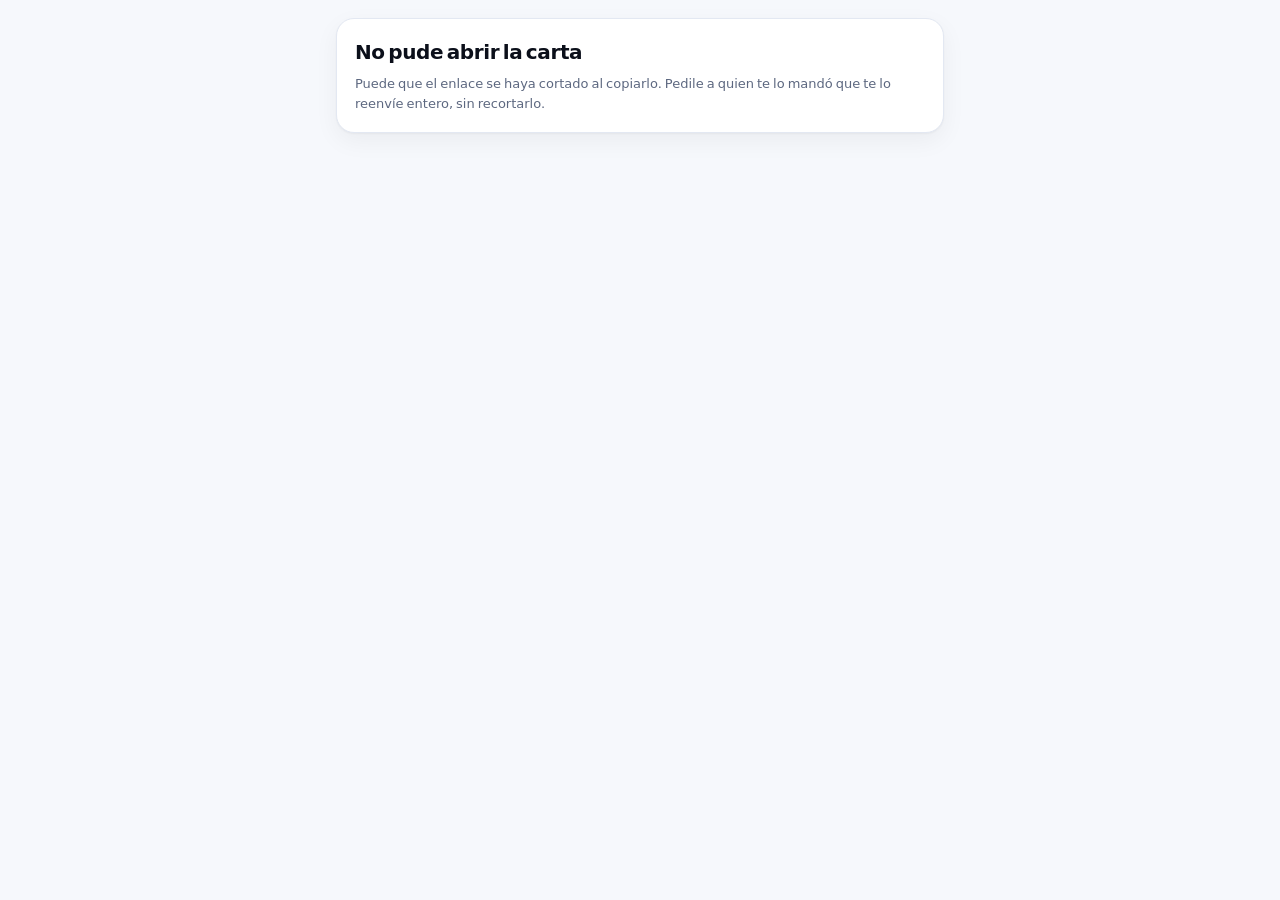
==== firmar.html @ fe3ea517 "feat: la carta oferta entera — pantalla, pagina del cliente y cuarta parada La pantalla de la app: c" ====
<!doctype html>
<html lang="es">
<head>
<meta charset="utf-8">
<meta name="viewport" content="width=device-width, initial-scale=1, viewport-fit=cover">
<title>Oferta de compra</title>
<meta name="robots" content="noindex, nofollow">
<meta name="theme-color" content="#ffffff" media="(prefers-color-scheme: light)">
<meta name="theme-color" content="#0b0f1a" media="(prefers-color-scheme: dark)">
<link rel="stylesheet" href="app.css">
<!--
  La pagina que abre el cliente desde el enlace de WhatsApp.

  Es una ISLA a proposito: no registra el service worker, no carga la app, no toca la
  cartera ni el token de GitHub. Lee lo que viene despues del `#` —que nunca llega a
  ningun servidor—, muestra la carta, deja completar y firmar, y devuelve.

  El cliente no tiene por que recibir ni un byte del negocio del agente.
-->
</head>
<body>
  <main id="vista" class="vista" style="padding:18px 16px 60px">
    <p class="apunte">Abriendo la carta…</p>
  </main>
  <script type="module" src="vistas/firmar.js"></script>
</body>
</html>
---- app.css ----
/* ¿Cómo venimos? — sistema visual
   Panel de instrumentos: lienzo limpio, numeros enormes, color con significado.
   El rojo SIEMPRE pide accion. El azul SIEMPRE es plata y progreso. */

@font-face {
  font-family: "Bricolage";
  src: url("tipografia/bricolage.woff2") format("woff2-variations");
  font-weight: 200 800;
  font-stretch: 75% 100%;
  font-display: swap;
}

:root {
  /* Lienzo */
  --lienzo: #ffffff;
  --lienzo-2: #f6f8fc;
  --linea: #e3e8f2;
  --tinta: #0b0f1a;
  --tinta-2: #5d6880;

  /* Rojo: te pide algo */
  --rojo: #ff1200;
  --rojo-tinta: #c40e00;
  --rojo-suave: #fff0ee;

  /* Azul: plata y progreso. Se satura a medida que el negocio se acerca a cerrarse. */
  --azul: #0043ff;
  --azul-medio: #5d84ff;
  --azul-claro: #b6c8ff;
  --azul-suave: #eef3ff;

  --radio: 18px;
  --sombra: 0 1px 2px rgba(11, 15, 26, .04), 0 8px 24px rgba(11, 15, 26, .05);
  --barra-alta: calc(66px + env(safe-area-inset-bottom));
}

/* El modo oscuro va escrito UNA vez y se aplica en dos situaciones:

     - el telefono esta en oscuro y el usuario no eligio nada a mano
     - el usuario eligio oscuro, sin importar como este el telefono

   El `:not([data-tema="claro"])` es lo que deja pasar la eleccion del usuario por encima
   de la del sistema: sin eso, en un telefono en modo oscuro el boton de "claro" no haria
   nada y quedaria como un boton roto. */
@media (prefers-color-scheme: dark) {
  :root:not([data-tema="claro"]) {
    --lienzo: #0b0f1a;
    --lienzo-2: #131926;
    --linea: #232c3f;
    --tinta: #f2f5fb;
    --tinta-2: #97a3ba;
    --rojo: #ff4433;
    --rojo-tinta: #ff7a6d;
    --rojo-suave: #2a1210;
    --azul: #4d7cff;
    --azul-medio: #7b9bff;
    --azul-claro: #37477a;
    --azul-suave: #131c33;
    --sombra: 0 1px 2px rgba(0, 0, 0, .3), 0 8px 24px rgba(0, 0, 0, .25);
  }
}

:root[data-tema="oscuro"] {
  --lienzo: #0b0f1a;
  --lienzo-2: #131926;
  --linea: #232c3f;
  --tinta: #f2f5fb;
  --tinta-2: #97a3ba;
  --rojo: #ff4433;
  --rojo-tinta: #ff7a6d;
  --rojo-suave: #2a1210;
  --azul: #4d7cff;
  --azul-medio: #7b9bff;
  --azul-claro: #37477a;
  --azul-suave: #131c33;
  --sombra: 0 1px 2px rgba(0, 0, 0, .3), 0 8px 24px rgba(0, 0, 0, .25);
}

* { box-sizing: border-box; }

/* Un `display` explicito le gana al atributo `hidden`, que solo trae un `display: none`
   de baja prioridad. Por eso la barra de guardado (display: flex) se veia SIEMPRE, con el
   boton "Guardar" prendido aunque no hubiera un solo cambio para subir. Lo mismo pasaba
   con el globo de pendientes en cero. Esta regla lo arregla para todo lo que venga. */
[hidden] { display: none !important; }

body {
  margin: 0;
  background: var(--lienzo-2);
  color: var(--tinta);
  font-family: "Bricolage", ui-sans-serif, system-ui, sans-serif;
  font-size: 15px;
  line-height: 1.5;
  -webkit-font-smoothing: antialiased;
  padding-bottom: var(--barra-alta);
}

/* ---------- Tipografia ---------- */

.cifra {
  font-variant-numeric: tabular-nums;
  font-stretch: 100%;
  font-weight: 800;
  letter-spacing: -.03em;
  line-height: 1;
}
.cifra-heroe { font-size: clamp(38px, 12vw, 54px); }
.cifra-grande { font-size: 30px; }
.cifra-media { font-size: 20px; }

.etiqueta {
  font-size: 11px;
  font-weight: 700;
  font-stretch: 88%;
  letter-spacing: .13em;
  text-transform: uppercase;
  color: var(--tinta-2);
  margin: 0;
}

.titulo {
  font-size: 23px;
  font-weight: 700;
  font-stretch: 92%;
  letter-spacing: -.02em;
  margin: 0;
}

.apunte { font-size: 13px; color: var(--tinta-2); margin: 0; }

/* ---------- Estructura ---------- */

.vista { padding: 8px 16px 28px; max-width: 640px; margin: 0 auto; outline: none; }
/* Solo al ENTRAR a la pantalla. Sin el `.entrando`, esta animacion se disparaba en cada
   redibujado — o sea cada vez que se tocaba cualquier cosa — y la pantalla entera
   parpadeaba y volvia a deslizarse hacia arriba. */
.vista.entrando > * { animation: entrar .45s cubic-bezier(.2, .7, .3, 1) backwards; }
.vista.entrando > *:nth-child(2) { animation-delay: .05s; }
.vista.entrando > *:nth-child(3) { animation-delay: .1s; }
.vista.entrando > *:nth-child(4) { animation-delay: .15s; }
.vista.entrando > *:nth-child(n+5) { animation-delay: .2s; }

@keyframes entrar {
  from { opacity: 0; transform: translateY(10px); }
  to { opacity: 1; transform: none; }
}

@media (prefers-reduced-motion: reduce) {
  .vista.entrando > * { animation: none; }
}

.tarjeta {
  background: var(--lienzo);
  border: 1px solid var(--linea);
  border-radius: var(--radio);
  padding: 18px;
  margin-bottom: 12px;
  box-shadow: var(--sombra);
}
.tarjeta-titulo { display: flex; align-items: baseline; justify-content: space-between; gap: 12px; margin-bottom: 14px; }
.tarjeta-apretada { padding: 14px 16px; }

/* ---------- Selector de años y de tipo de grafica ---------- */

.tags { display: flex; flex-wrap: wrap; gap: 7px; }
.tag {
  font: inherit;
  font-size: 13px;
  font-weight: 700;
  font-variant-numeric: tabular-nums;
  padding: 7px 13px;
  border-radius: 999px;
  border: 1px solid var(--linea);
  background: var(--lienzo);
  color: var(--tinta-2);
  cursor: pointer;
  transition: background .15s, color .15s, border-color .15s;
}
.tag.activo { background: var(--azul); border-color: var(--azul); color: #fff; }
.tag:active { transform: translateY(1px); }

/* Mas chicas que los tags: eligen COMO se ve un dato, no CUAL. La jerarquia visual tiene
   que decir que son una decision menor. */
.pastillas { display: flex; gap: 5px; margin-bottom: 12px; flex-wrap: wrap; }
.pastilla {
  font: inherit;
  font-size: 11.5px;
  font-weight: 600;
  padding: 4px 10px;
  border-radius: 999px;
  border: 1px solid var(--linea);
  background: transparent;
  color: var(--tinta-2);
  cursor: pointer;
}
.pastilla.activo { background: var(--azul-suave); border-color: var(--azul-claro); color: var(--azul); }
.pastilla:active { transform: translateY(1px); }

/* ---------- Graficas en SVG ---------- */

.grafico-svg { display: block; width: 100%; height: 130px; overflow: visible; }
.grafico-pies {
  display: flex;
  justify-content: space-between;
  margin-top: 6px;
  font-size: 10.5px;
  color: var(--tinta-2);
  font-variant-numeric: tabular-nums;
}
.grafico-pies span { flex: 1; text-align: center; }
.grafico-torta { display: block; width: 132px; height: 132px; margin: 0 auto; }
.torta-caja { margin-bottom: 16px; }

.leyenda { display: flex; flex-wrap: wrap; gap: 12px; margin-top: 10px; }
.leyenda-item { display: inline-flex; align-items: center; gap: 5px; font-size: 12px; color: var(--tinta-2); font-weight: 600; }
.leyenda-punto { width: 9px; height: 9px; border-radius: 3px; flex-shrink: 0; display: inline-block; }

/* ---------- Reparto: barras horizontales con su cantidad debajo ---------- */

.reparto-fila { margin-bottom: 13px; }
.reparto-fila:last-child { margin-bottom: 0; }
.reparto-cabeza { display: flex; justify-content: space-between; align-items: baseline; gap: 10px; }
.reparto-nombre { font-size: 13.5px; font-weight: 600; display: inline-flex; align-items: center; gap: 6px; min-width: 0; }
.reparto-valor { font-weight: 700; font-variant-numeric: tabular-nums; flex-shrink: 0; }
.reparto-pista { height: 7px; border-radius: 4px; background: var(--lienzo-2); margin: 5px 0 4px; overflow: hidden; }
.reparto-relleno { height: 100%; border-radius: 4px; background: var(--azul); transition: width .6s cubic-bezier(.2, .7, .3, 1); }
.reparto-pie { font-size: 11.5px; color: var(--tinta-2); }

/* ---------- Menu de indicadores ---------- */

.indicadores { display: contents; }
.menu-indicadores { display: grid; gap: 2px; margin-top: 12px; }
.opcion {
  display: flex;
  align-items: flex-start;
  gap: 10px;
  padding: 9px 2px;
  cursor: pointer;
  border-top: 1px solid var(--linea);
}
.opcion input { width: 19px; height: 19px; margin: 1px 0 0; accent-color: var(--azul); flex-shrink: 0; }
.opcion-nombre { display: block; font-size: 14px; font-weight: 600; }
.opcion-pista { display: block; font-size: 12px; color: var(--tinta-2); margin-top: 1px; }
.boton-chico { padding: 5px 12px; font-size: 12.5px; }

/* ---------- Barra de estado del robot ---------- */

.barra-estado {
  padding: 9px 16px;
  font-size: 12px;
  font-weight: 600;
  text-align: center;
  background: var(--lienzo);
  border-bottom: 1px solid var(--linea);
  color: var(--tinta-2);
}
.barra-estado.alerta { background: var(--rojo-suave); color: var(--rojo-tinta); }

/* ---------- La barra de ritmo (el elemento firma) ---------- */

.ritmo { margin-top: 6px; }
.ritmo-pista {
  position: relative;
  height: 34px;
  background: var(--lienzo-2);
  border: 1px solid var(--linea);
  border-radius: 10px;
  overflow: hidden;
}
.ritmo-relleno {
  height: 100%;
  background: var(--azul);
  border-radius: 9px 0 0 9px;
  transition: width .8s cubic-bezier(.2, .7, .3, 1);
}
.ritmo-pista.atrasado .ritmo-relleno { background: var(--rojo); }
.ritmo-marca {
  position: absolute;
  top: -4px;
  bottom: -4px;
  width: 3px;
  background: var(--tinta);
  border-radius: 3px;
}
.ritmo-marca::after {
  content: attr(data-texto);
  position: absolute;
  top: -17px;
  left: 50%;
  transform: translateX(-50%);
  white-space: nowrap;
  font-size: 10px;
  font-weight: 700;
  letter-spacing: .06em;
  text-transform: uppercase;
  color: var(--tinta-2);
}
.ritmo-pies { display: flex; justify-content: space-between; margin-top: 10px; font-size: 12px; }
.ritmo-veredicto { font-weight: 800; font-stretch: 100%; letter-spacing: .04em; text-transform: uppercase; font-size: 12px; }
.ritmo-veredicto.mal { color: var(--rojo-tinta); }
.ritmo-veredicto.bien { color: var(--azul); }

/* ---------- Las tres capas ---------- */

.capas-barra { display: flex; height: 14px; border-radius: 7px; overflow: hidden; background: var(--lienzo-2); margin: 4px 0 16px; }
.capas-tramo { transition: width .8s cubic-bezier(.2, .7, .3, 1); }
.capas-tramo.uno { background: var(--azul); }
.capas-tramo.dos { background: var(--azul-medio); }
.capas-tramo.tres { background: var(--azul-claro); }
.capas-tramo.cuatro { background: var(--azul-suave); box-shadow: inset 0 0 0 1px var(--azul-claro); }

.capa { display: grid; grid-template-columns: 12px 1fr auto; gap: 12px; align-items: center; padding: 11px 0; border-top: 1px solid var(--linea); }
.capa:first-of-type { border-top: none; }
.capa-punto { width: 12px; height: 12px; border-radius: 4px; }
.capa-punto.uno { background: var(--azul); }
.capa-punto.dos { background: var(--azul-medio); }
.capa-punto.tres { background: var(--azul-claro); }
.capa-punto.cuatro { background: var(--azul-suave); box-shadow: inset 0 0 0 1px var(--azul-claro); }
.capa-nombre { font-weight: 600; font-size: 14px; }
.capa-sub { font-size: 12px; color: var(--tinta-2); }
.capa-monto { text-align: right; }
/* El total de lo que suma, marcado para que se lea de un golpe. */
.capa.capa-total { border-top: 2px solid var(--tinta); padding-top: 12px; }
.capa.capa-total .capa-nombre { font-weight: 800; }
.capa.capa-total .cifra { color: var(--azul); }
/* Lo potencial va aparte: no suma, y tiene que verse que no suma. */
.capa.aparte { border-top: 1px dashed var(--linea); margin-top: 6px; padding-top: 14px; opacity: .72; }

/* ---------- Pendientes ---------- */

.grupo { margin-bottom: 12px; }
.grupo-cabeza {
  width: 100%;
  display: flex;
  align-items: center;
  gap: 10px;
  padding: 15px 18px;
  background: var(--lienzo);
  border: 1px solid var(--linea);
  border-radius: var(--radio);
  box-shadow: var(--sombra);
  font: inherit;
  color: inherit;
  text-align: left;
  cursor: pointer;
  list-style: none;
}
.grupo-cabeza::-webkit-details-marker { display: none; }
.grupo.urgente .grupo-cabeza { border-color: var(--rojo); background: var(--rojo-suave); }
.grupo-cuenta {
  min-width: 26px; height: 26px; padding: 0 7px;
  display: grid; place-items: center;
  border-radius: 8px;
  background: var(--tinta); color: var(--lienzo);
  font-size: 13px; font-weight: 800;
}
.grupo.urgente .grupo-cuenta { background: var(--rojo); color: #fff; }
.grupo-nombre { flex: 1; font-weight: 600; font-size: 15px; }
.grupo-flecha { color: var(--tinta-2); transition: transform .2s; }
.grupo[open] .grupo-flecha { transform: rotate(90deg); }
.grupo-lista { list-style: none; margin: 6px 0 0; padding: 0; }
.grupo-item { padding: 12px 18px; border-bottom: 1px solid var(--linea); }
.grupo-item:last-child { border-bottom: none; }
.grupo-item-titulo { font-weight: 600; font-size: 14px; margin: 0; }
.grupo-item-detalle { font-size: 12.5px; color: var(--tinta-2); margin: 3px 0 0; }

/* Cuando una misma propiedad junta varios pendientes, van como lista: se ve de un
   golpe que son varias cosas y una sola visita. */
.grupo-item-mas {
  font-size: 12.5px; color: var(--tinta-2);
  margin: 5px 0 0; padding-left: 16px;
}
.grupo-item-mas li { margin-top: 2px; }

.vacio { text-align: center; padding: 44px 20px; }
.vacio-signo { font-size: 40px; line-height: 1; margin: 0; }
.vacio-texto { margin-top: 12px; color: var(--tinta-2); }

/* ---------- Grafica de barras ---------- */

/* El alto de la cana va en % del HUECO, no de la columna entera.

   Estaba mal y mentia: la columna mide 116px, pero el numerito de arriba y la etiqueta de
   abajo se comen ~38px. Una cana que pedia 116px (la mas alta) y otra que pedia 79px (el
   68%) terminaban las DOS aplastadas contra los 78px libres, o sea identicas. Todo lo que
   pasara de dos tercios se dibujaba igual: 59k, 44k y 40k salian a la misma altura.
   El hueco con flex:1 se queda con el sobrante y ahi si el porcentaje es de verdad. */
.barras { display: flex; align-items: flex-end; gap: 8px; height: 132px; margin-top: 6px; }
.barras-columna { flex: 1; min-width: 0; display: flex; flex-direction: column; justify-content: flex-end; gap: 6px; height: 100%; }
.barras-hueco { flex: 1; min-height: 0; display: flex; align-items: flex-end; }
.barras-cana { width: 100%; background: var(--azul-claro); border-radius: 5px 5px 0 0; min-height: 3px; transition: height .8s cubic-bezier(.2, .7, .3, 1); }
.barras-columna.actual .barras-cana { background: var(--azul); }
.barras-pie { text-align: center; font-size: 10.5px; color: var(--tinta-2); font-variant-numeric: tabular-nums; }
.barras-tope { text-align: center; font-size: 10.5px; font-weight: 700; font-variant-numeric: tabular-nums; }

/* ---------- Filas de datos ---------- */

.datos { display: grid; gap: 1px; background: var(--linea); border-radius: 12px; overflow: hidden; }
.dato { display: flex; justify-content: space-between; align-items: baseline; gap: 12px; padding: 12px 14px; background: var(--lienzo); }
.dato-nombre { font-size: 13.5px; color: var(--tinta-2); }
.dato-valor { font-weight: 700; font-variant-numeric: tabular-nums; text-align: right; }

.aviso {
  border-left: 3px solid var(--rojo);
  background: var(--rojo-suave);
  border-radius: 0 12px 12px 0;
  padding: 13px 15px;
  font-size: 13.5px;
  margin: 12px 0 0;
}

/* ---------- Barra inferior ---------- */

.navegacion {
  position: fixed; inset: auto 0 0 0;
  display: grid; grid-template-columns: repeat(5, 1fr);
  background: color-mix(in srgb, var(--lienzo) 88%, transparent);
  backdrop-filter: blur(14px);
  border-top: 1px solid var(--linea);
  padding-bottom: env(safe-area-inset-bottom);
  z-index: 10;
}
.nav-boton {
  position: relative;
  display: flex; flex-direction: column; align-items: center; gap: 3px;
  padding: 10px 4px 9px;
  background: none; border: none; cursor: pointer;
  color: var(--tinta-2); font: inherit;
  -webkit-tap-highlight-color: transparent;
}
.nav-boton[aria-current="page"] { color: var(--azul); }
/* Dibujos y no caracteres: un simbolo suelto como "▤" no dice nada del contenido.
   Van a trazo con currentColor, asi que toman el azul de la pestaña activa y el gris de
   las otras, y se dan vuelta solos en modo oscuro. */
.nav-icono { display: grid; place-items: center; height: 22px; }
.nav-icono svg { width: 22px; height: 22px; }
.nav-texto { font-size: 10.5px; font-weight: 600; letter-spacing: .01em; }
.nav-globo {
  position: absolute; top: 5px; left: 50%; margin-left: 6px;
  min-width: 17px; height: 17px; padding: 0 5px;
  display: grid; place-items: center;
  background: var(--rojo); color: #fff;
  border-radius: 9px; font-size: 10px; font-weight: 800;
}

.pronto { text-align: center; padding: 60px 20px; color: var(--tinta-2); }

/* ---------- Formularios ---------- */

.pasos { margin: 0 0 16px; padding-left: 20px; font-size: 14px; line-height: 1.65; }
.pasos li { margin-bottom: 7px; }
.pasos code, .apunte code {
  background: var(--lienzo-2); border: 1px solid var(--linea);
  border-radius: 5px; padding: 1px 5px; font-size: 12.5px;
}

.campo {
  width: 100%;
  margin-top: 8px;
  padding: 13px 14px;
  font: inherit;
  color: var(--tinta);
  background: var(--lienzo-2);
  border: 1px solid var(--linea);
  border-radius: 12px;
}
.campo:focus { outline: 2px solid var(--azul); outline-offset: -1px; background: var(--lienzo); }

.botonera { display: flex; gap: 8px; flex-wrap: wrap; margin-top: 12px; }

.boton {
  display: inline-flex; align-items: center; justify-content: center;
  padding: 13px 18px;
  font: inherit; font-weight: 700;
  border: 1px solid var(--linea); border-radius: 12px;
  background: var(--lienzo); color: var(--tinta);
  text-decoration: none; cursor: pointer;
  -webkit-tap-highlight-color: transparent;
}
.boton-primario { background: var(--azul); border-color: var(--azul); color: #fff; }
.boton-borrar { color: var(--rojo-tinta); border-color: var(--rojo); }
.boton:active { transform: translateY(1px); }

.campo-fila { display: grid; gap: 4px; padding: 12px 14px; background: var(--lienzo); }
.campo-fila > label { font-size: 12.5px; color: var(--tinta-2); }
.campo-fila .campo { margin-top: 2px; }
.campo-fila.falta { background: var(--rojo-suave); }
.campo-fila.falta > label { color: var(--rojo-tinta); font-weight: 700; }

/* ---------- Barra de guardado ---------- */

.barra-guardado {
  position: sticky; top: 0; z-index: 9;
  display: flex; align-items: center; justify-content: space-between; gap: 12px;
  padding: 9px 16px;
  background: var(--azul-suave);
  border-bottom: 1px solid var(--azul-claro);
  font-size: 12.5px; font-weight: 600;
}
.barra-guardado.error { background: var(--rojo-suave); border-color: var(--rojo); color: var(--rojo-tinta); }
.barra-guardado.listo { background: var(--azul); border-color: var(--azul); color: #fff; }
.barra-guardado.guardando #texto-guardado::after {
  content: "";
  display: inline-block; vertical-align: -2px; margin-left: 8px;
  width: 12px; height: 12px;
  border: 2px solid var(--azul-claro); border-top-color: var(--azul);
  border-radius: 50%;
  animation: girar .7s linear infinite;
}
@keyframes girar { to { transform: rotate(360deg); } }
@media (prefers-reduced-motion: reduce) {
  .barra-guardado.guardando #texto-guardado::after { animation: none; }
}
.boton-mini {
  padding: 6px 13px; font: inherit; font-weight: 700; font-size: 12px;
  background: var(--azul); color: #fff; border: none; border-radius: 8px; cursor: pointer;
  flex-shrink: 0;
}
.boton-mini:disabled { opacity: .5; cursor: default; }
.barra-guardado.error .boton-mini { background: var(--rojo); }

/* ---------- Listas y filtros ---------- */

.filtros { display: flex; gap: 8px; flex-wrap: wrap; margin-bottom: 12px; }
.filtro {
  padding: 9px 13px;
  font: inherit; font-size: 13px; font-weight: 600;
  color: var(--tinta); background: var(--lienzo);
  border: 1px solid var(--linea); border-radius: 10px;
  cursor: pointer;
}
.filtro.prendido { background: var(--azul); border-color: var(--azul); color: #fff; }

.lista { display: grid; gap: 1px; background: var(--linea); border-radius: var(--radio); overflow: hidden; border: 1px solid var(--linea); }
.fila {
  display: flex; align-items: center; justify-content: space-between; gap: 12px;
  width: 100%; padding: 14px 16px;
  background: var(--lienzo); border: none; font: inherit; color: inherit;
  text-align: left; cursor: pointer;
  -webkit-tap-highlight-color: transparent;
}
.fila:active { background: var(--lienzo-2); }
.fila-cuerpo { min-width: 0; }
.fila-titulo { display: block; font-weight: 600; font-size: 14.5px; }
.fila-sub { display: block; font-size: 12px; color: var(--tinta-2); margin-top: 2px; }
.fila-derecha { display: flex; align-items: center; gap: 9px; flex-shrink: 0; }
/* Siempre las dos caras de la plata: arriba lo que te queda, abajo lo que factura RE/MAX. */
.fila-plata { text-align: right; display: block; }
.fila-plata .fila-sub { margin-top: 1px; }
.chip-avisos {
  min-width: 21px; height: 21px; padding: 0 6px;
  display: grid; place-items: center;
  background: var(--rojo); color: #fff;
  border-radius: 7px; font-size: 11px; font-weight: 800;
}
.chip-curso {
  background: var(--azul-suave); color: var(--azul);
  padding: 1px 6px; border-radius: 5px; font-weight: 700;
}

/* El segundo número de la portada: lo que entra si cierra lo que ya está avanzado. */
.cierre {
  border-top: 1px solid var(--linea);
  padding-top: 14px;
}

/* ---------- Herramientas ---------- */

/* Una sola linea que atraviesa las tres paradas.

   El dibujo es UNO y no tres: lo que une a estas calculadoras es el momento en que se
   usan —antes de comprar, al cerrar, cada año del contrato— y eso es una linea de tiempo,
   no tres iconos sueltos.

   La linea se dibuja sobre el contenedor y NO sobre cada parada, porque tiene que pasar
   POR ATRAS de los circulos y seguir de largo en el espacio entre tarjeta y tarjeta. Si
   fuera un borde de cada boton, se cortaria en cada hueco. */
.camino-herramientas { position: relative; display: grid; gap: 10px; }
.camino-herramientas::before {
  content: "";
  position: absolute; left: 35px; top: 30px; bottom: 30px;
  width: 2px; background: var(--linea);
}

.parada {
  position: relative;
  display: flex; align-items: center; gap: 14px;
  width: 100%; padding: 16px 16px 16px 14px;
  background: var(--lienzo);
  border: 1px solid var(--linea); border-radius: 16px;
  font: inherit; color: inherit; text-align: left; cursor: pointer;
  box-shadow: 0 1px 2px rgba(16, 24, 40, .04);
  transition: transform .12s, border-color .12s, box-shadow .12s;
  -webkit-tap-highlight-color: transparent;
}
.parada:active { transform: scale(.985); border-color: var(--azul-claro); box-shadow: none; }

/* El numero de la parada, apoyado sobre la linea. El aro del color del papel es lo que
   hace que la linea pase por atras sin tocarlo. */
.parada-hito {
  flex-shrink: 0;
  width: 40px; height: 40px;
  display: grid; place-items: center;
  border-radius: 50%;
  background: var(--azul); color: #fff;
  box-shadow: 0 0 0 5px var(--lienzo);
}

/* El dibujo de cada parada. A 22px el trazo fino desaparece y el grueso se empasta:
   1.9 es el que se sostiene. `currentColor` lo hereda del circulo. */
.parada-hito svg {
  width: 22px; height: 22px;
  fill: none; stroke: currentColor; stroke-width: 1.9;
  stroke-linecap: round; stroke-linejoin: round;
}

.parada-cuerpo { flex: 1; min-width: 0; }
.parada-momento {
  display: block;
  font-size: 10.5px; font-weight: 700; letter-spacing: .06em;
  text-transform: uppercase; color: var(--tinta-2);
}
.parada-nombre {
  display: block; margin-top: 2px;
  font-size: 15.5px; font-weight: 700; line-height: 1.25; letter-spacing: -.01em;
}
.parada-flecha { flex-shrink: 0; color: var(--tinta-2); font-size: 20px; }

/* ---------- Cartera ---------- */

/* El estado de una propiedad se lee por color: cuanto mas saturado el azul, mas cerca
   esta de cobrarse. El rojo, como siempre, es la que se fue. */
.chip-estado {
  display: inline-block;
  padding: 1px 7px; border-radius: 6px;
  font-size: 11px; font-weight: 700; letter-spacing: .01em;
  background: var(--azul-suave); color: var(--azul);
  box-shadow: inset 0 0 0 1px var(--azul-claro);
}
.chip-reservada { background: var(--azul); color: #fff; box-shadow: none; }
.chip-negociacion { background: var(--azul-claro); color: var(--azul); box-shadow: none; }
.chip-caida { background: var(--rojo-suave); color: var(--rojo-tinta); box-shadow: inset 0 0 0 1px var(--rojo); }
.chip-apagado {
  padding: 1px 7px; border-radius: 6px;
  font-size: 11px; font-weight: 700;
  background: var(--lienzo-2); color: var(--tinta-2);
  box-shadow: inset 0 0 0 1px var(--linea);
}

/* El resumen de la cartera: tres numeros con peso, en el alto de un renglon y medio.
   Antes era una linea de texto gris que se leia como una nota al pie. */
.resumen-cartera {
  display: grid;
  /* La primera se lleva casi el doble: adentro va un monto con la moneda adelante
     ("USD 2.106.900") y en tres columnas iguales se partia en dos renglones, lo que
     estiraba las otras dos al pedo. Las cuentas son un digito o dos y no necesitan nada. */
  grid-template-columns: 1.75fr 1fr 1fr;
  gap: 1px; margin-top: 10px;
  background: var(--linea); border: 1px solid var(--linea);
  border-radius: 12px; overflow: hidden;
}
.resumen-dato { background: var(--lienzo); padding: 9px 10px; }
.resumen-cifra {
  display: block; font-size: 17px; font-weight: 800;
  font-variant-numeric: tabular-nums; letter-spacing: -.01em;
}
.resumen-nombre {
  display: block; margin-top: 1px;
  font-size: 11px; font-weight: 600; color: var(--tinta-2);
}

/* El cartel del estado arranca SIEMPRE en el mismo lugar: primero de la segunda linea.
   Antes iba en medio de un texto corrido y caia donde lo dejara el largo del barrio, asi
   que en cada fila estaba en otro lado y la lista no se podia barrer con la vista. */
.fila-marca { display: flex; align-items: center; gap: 7px; margin-top: 4px; min-width: 0; }
.fila-marca .chip-estado { flex-shrink: 0; }
.fila-marca .fila-sub {
  margin-top: 0; min-width: 0;
  overflow: hidden; text-overflow: ellipsis; white-space: nowrap;
}
/* Una propiedad que no cuenta para la proyeccion: el precio se apaga. */
.cifra-apagada { color: var(--tinta-2); opacity: .55; font-weight: 600; }

/* Una propiedad potencial con un supuesto de puntas puesto a mano: se marca para que se
   vea de un vistazo cual esta con el promedio y cual se esta probando. */
.fila-probando { background: var(--azul-suave); }
.fila-probando:active { background: var(--azul-claro); }

/* ---------- Linea de tiempo ---------- */

.tiempo { list-style: none; margin: 0; padding: 0 0 0 20px; position: relative; }
.tiempo::before {
  content: ""; position: absolute; left: 4px; top: 6px; bottom: 6px;
  width: 2px; background: var(--linea); border-radius: 2px;
}
.tiempo-hito { position: relative; padding-bottom: 16px; }
.tiempo-hito:last-child { padding-bottom: 0; }
.tiempo-hito::before {
  content: ""; position: absolute; left: -20px; top: 5px;
  width: 10px; height: 10px; border-radius: 50%;
  background: var(--azul); box-shadow: 0 0 0 3px var(--lienzo);
}
.tiempo-hito:last-child::before { background: var(--tinta); }
.tiempo-fecha {
  display: block; font-size: 11px; font-weight: 700; letter-spacing: .06em;
  text-transform: uppercase; color: var(--tinta-2); font-variant-numeric: tabular-nums;
}
.tiempo-titulo { display: block; font-weight: 600; font-size: 14.5px; }
.tiempo-detalle { display: block; font-size: 12.5px; color: var(--tinta-2); }

/* ---------- Consejos (que hacer) ---------- */

.consejo {
  border-left: 3px solid var(--azul);
  background: var(--azul-suave);
  border-radius: 0 12px 12px 0;
  padding: 12px 14px;
  margin-bottom: 8px;
}
.consejo:last-child { margin-bottom: 0; }
.consejo.rojo { border-color: var(--rojo); background: var(--rojo-suave); }
.consejo-titulo { margin: 0; font-weight: 700; font-size: 14px; }
.consejo-detalle { margin: 3px 0 0; font-size: 13px; color: var(--tinta-2); }
.consejo.rojo .consejo-detalle { color: var(--rojo-tinta); }

/* ---------- Contactos ---------- */

.persona { padding: 12px 0; border-top: 1px solid var(--linea); }
.persona:first-child { border-top: none; padding-top: 0; }
.persona-campos { display: grid; grid-template-columns: 1fr 1fr; gap: 8px; }
.persona-campos .campo { margin-top: 6px; }
@media (max-width: 380px) {
  .persona-campos { grid-template-columns: 1fr; }
}

/* ---------- Engranaje de Ajustes ----------
   Va en el flujo y no fijo: asi no se le monta encima al titulo de ninguna pantalla. */

/* Los dos botones sueltos de arriba. Solo se ven en Hoy: en el resto de las pantallas
   robaban una franja entera y no se usaban nunca. */
.cinta {
  display: flex; justify-content: flex-end; gap: 8px;
  max-width: 640px; margin: 0 auto; padding: 10px 16px 0;
}

/* El mes comparte renglon con el engranaje y el sol/luna en vez de comerse uno propio.
   La cinta vive en index.html, arriba de la vista, asi que el mes se sube hasta su altura
   con un margen negativo — la cinta deja libre todo el lado izquierdo. */
.cabecera-hoy { margin-bottom: 16px; }
.cabecera-mes { margin-top: -34px; height: 26px; display: flex; align-items: center; }
.cabecera-linea {
  display: flex; align-items: baseline; justify-content: space-between;
  gap: 12px; margin-top: 6px;
}

/* "2 cosas para revisar" en gris se pasaba de largo. Es lo unico de esta pantalla que
   pide una accion, asi que se ve como un aviso y no como una nota al pie. */
.chapa-atencion {
  flex-shrink: 0;
  padding: 4px 10px; border-radius: 999px;
  font-size: 12px; font-weight: 800; letter-spacing: .02em;
  color: var(--rojo-tinta); background: var(--rojo-suave);
  border: 1px solid var(--rojo);
  white-space: nowrap;
}
.boton-ajustes {
  width: 36px; height: 36px;
  display: grid; place-items: center;
  font: inherit; font-size: 16px;
  color: var(--tinta-2);
  background: var(--lienzo);
  border: 1px solid var(--linea); border-radius: 50%;
  cursor: pointer;
  -webkit-tap-highlight-color: transparent;
}
.boton-ajustes:active { transform: translateY(1px); }

/* ---------- Las dos rentas, una al lado de la otra ---------- */

/* La real manda y la bruta acompaña: son el mismo dato mirado con y sin costos, y si las
   dos tuvieran el mismo peso visual el cliente se queda con la que mas le gusta. */
.dos-rentas { display: flex; gap: 12px; align-items: stretch; margin-top: 14px; }
.renta-caja {
  flex: 1;
  min-width: 0;
  padding: 12px 14px;
  border-radius: 14px;
  background: var(--lienzo-2);
  border: 1px solid var(--linea);
}
.renta-caja.principal { background: var(--azul-suave); border-color: var(--azul-claro); }
.renta-nombre {
  margin: 0;
  font-size: 11px;
  font-weight: 700;
  letter-spacing: .08em;
  text-transform: uppercase;
  color: var(--tinta-2);
}
.renta-cifra { margin: 4px 0 2px; line-height: 1; }
.renta-cifra.chica { font-size: 34px; font-weight: 800; letter-spacing: -.02em; color: var(--tinta-2); }
.renta-pie { margin: 0; font-size: 11.5px; color: var(--tinta-2); }

/* Una opcion del menu que ademas es un boton (elegir que renta se manda). */
.opcion-boton {
  display: flex;
  align-items: center;
  justify-content: space-between;
  width: 100%;
  gap: 10px;
  text-align: left;
  background: transparent;
  border: 0;
  border-top: 1px solid var(--linea);
  padding: 12px 2px;
  font: inherit;
  color: inherit;
  cursor: pointer;
}
.opcion-boton:active { background: var(--lienzo-2); }
.opcion-boton:disabled { opacity: .5; }

/* ---------- Barra de menu de Salud ---------- */

/* Cuatro desplegables arriba: años, indicadores, qué hacer y reporte. Todo lo que es
   elegir o leer aparte vive acá y no ocupa lugar entre los números. Se pega arriba al
   scrollear, que es lo que la hace una barra de menú y no una tarjeta más. */
.barra-menu {
  display: flex;
  gap: 6px;
  position: sticky;
  top: 0;
  z-index: 5;
  padding: 8px 0;
  margin-bottom: 4px;
  background: var(--lienzo-2);
}
/* Sin flecha y con la letra justa: en un telefono de 420px cada boton se queda con 89px,
   y con la flecha puesta "Indicadores" se cortaba en "Indicado…". Que este abierto ya se
   ve por el color; la flecha costaba 13px que hacian falta para leer el nombre. */
.menu-boton {
  flex: 1;
  min-width: 0;
  display: flex;
  align-items: center;
  justify-content: center;
  gap: 4px;
  padding: 9px 5px;
  border-radius: 12px;
  border: 1px solid var(--linea);
  background: var(--lienzo);
  color: var(--tinta-2);
  font: inherit;
  font-size: 11.5px;
  font-weight: 600;
  cursor: pointer;
  transition: background .15s, border-color .15s, color .15s;
}
.menu-boton.abierto { background: var(--azul-suave); border-color: var(--azul-claro); color: var(--azul); }
.menu-boton:active { transform: translateY(1px); }
.menu-nombre { min-width: 0; overflow: hidden; text-overflow: ellipsis; white-space: nowrap; }
.menu-dato {
  flex-shrink: 0;
  font-variant-numeric: tabular-nums;
  font-weight: 700;
  color: var(--tinta);
}
.menu-boton.abierto .menu-dato { color: var(--azul); }

/* En Negocios cada boton lleva el nombre del filtro Y lo que tiene elegido, y en 95px de
   ancho los dos no entran en un renglon: "Operacion Todas" salia "Opera... Todas". Uno
   arriba del otro entran los dos enteros y ademas se lee mejor — el nombre chico y gris
   es la etiqueta, el valor grande es la respuesta. */
.barra-filtros .menu-boton { flex-direction: column; gap: 1px; padding: 7px 5px; }
.barra-filtros .menu-nombre { font-size: 10.5px; font-weight: 600; }
.barra-filtros .menu-dato { font-size: 12px; }

/* El resumen de dos numeros, no de tres: sin esto quedaba una celda vacia al costado. */
.resumen-dos { grid-template-columns: repeat(2, 1fr); }

/* ---------- Los desplegables del menu ---------- */

/* Ninguno se parece a una tarjeta del tablero, a proposito: cuando el menu se ve igual
   que el contenido, deja de leerse como un menu y parece una seccion mas. Son angostos,
   con la sombra fuerte de algo que flota, y sin una linea de explicacion adentro. */
.menu-caja { position: relative; z-index: 20; }

.menu-globo {
  position: absolute;
  top: calc(100% + 7px);
  /* Cuelga del boton que lo abrio: cuatro botones, 25% cada uno. */
  left: calc(var(--desde, 0) * 25%);
  min-width: 168px;
  max-width: 62vw;
  z-index: 25;
  background: var(--lienzo);
  border: 1px solid var(--linea);
  border-radius: 12px;
  padding: 5px;
  box-shadow: 0 3px 8px rgba(11, 15, 26, .1), 0 14px 32px rgba(11, 15, 26, .2);
  animation: bajar .14s ease-out;
}
/* Los dos ultimos se pegan a la derecha o se irian de la pantalla. */
.menu-globo.derecha { left: auto; right: 0; }

/* El pico que lo cuelga de su palabra.

   Sin el, el globo aparecia flotando suelto abajo de la barra y no se veia de cual de los
   cuatro botones habia salido — se entendia por contexto y nada mas. Es un cuadradito
   girado 45 grados, tapando el borde de arriba del globo: asi el pico y la caja se leen
   como una sola figura y no como dos dibujos pegados. */
.menu-globo::before {
  content: "";
  position: absolute;
  top: -7px;
  left: 38px;
  width: 12px;
  height: 12px;
  background: var(--lienzo);
  border-left: 1px solid var(--linea);
  border-top: 1px solid var(--linea);
  border-radius: 2px 0 0 0;
  transform: rotate(45deg);
}
.menu-globo.derecha::before { left: auto; right: 38px; }
@keyframes bajar { from { opacity: 0; transform: translateY(-6px); } }
@media (prefers-reduced-motion: reduce) { .menu-globo { animation: none; } }

/* El telon queda POR DEBAJO del panel (z-index 25 contra 12). Al reves lo tapaba entero:
   cada toque en un boton del menu caia en el telon, que lo unico que hace es cerrar. */
.menu-telon {
  position: fixed;
  inset: 0;
  z-index: 12;
  background: transparent;
  border: 0;
  padding: 0;
  cursor: default;
}

.menu-lista { display: flex; flex-direction: column; max-height: 60vh; overflow-y: auto; }
.menu-opcion {
  display: flex;
  align-items: center;
  justify-content: space-between;
  gap: 10px;
  width: 100%;
  padding: 9px 11px;
  border: 0;
  border-radius: 8px;
  background: transparent;
  font: inherit;
  font-size: 13.5px;
  font-weight: 600;
  color: var(--tinta);
  text-align: left;
  cursor: pointer;
  white-space: nowrap;
}
.menu-opcion:active { background: var(--lienzo-2); }
.menu-opcion.activo { color: var(--azul); }
.menu-opcion.aparte { border-top: 1px solid var(--linea); border-radius: 0; margin-top: 5px; padding-top: 12px; }
.tilde { color: var(--azul); font-size: 12px; }

.menu-cabeza { display: flex; gap: 5px; padding: 2px 2px 7px; border-bottom: 1px solid var(--linea); margin-bottom: 5px; }
.menu-mini {
  flex: 1;
  padding: 6px 8px;
  border-radius: 7px;
  border: 1px solid var(--linea);
  background: transparent;
  font: inherit;
  font-size: 11.5px;
  font-weight: 700;
  color: var(--tinta-2);
  cursor: pointer;
}
.menu-mini:active { background: var(--lienzo-2); }

/* Reporte: dos iconos y ninguna palabra. */
.menu-iconos { display: flex; gap: 6px; align-items: center; padding: 2px; }
.boton-icono {
  width: 46px; height: 46px;
  display: grid; place-items: center;
  border-radius: 11px;
  border: 1px solid var(--linea);
  background: transparent;
  color: var(--tinta);
  cursor: pointer;
}
.boton-icono svg { width: 21px; height: 21px; }
.boton-icono:active { background: var(--azul-suave); border-color: var(--azul-claro); color: var(--azul); }
.menu-iconos .apunte { font-size: 11px; }

/* ---------- La ventana de "Que hacer" ---------- */

/* Es lo unico del menu que se LEE, y leer parrafos en una columna de 200px es incomodo.
   Por eso va en el medio de la pantalla y no colgando de su boton. */
.ventana-fondo {
  position: fixed;
  inset: 0;
  z-index: 60;
  display: grid;
  place-items: center;
  padding: 20px;
  background: rgba(11, 15, 26, .45);
  animation: aparecer .14s ease-out;
}
@keyframes aparecer { from { opacity: 0; } }
.ventana {
  width: 100%;
  max-width: 380px;
  max-height: 76vh;
  display: flex;
  flex-direction: column;
  background: var(--lienzo);
  border-radius: 18px;
  box-shadow: 0 20px 60px rgba(0, 0, 0, .35);
  overflow: hidden;
}
.ventana-cabeza {
  display: flex;
  align-items: center;
  justify-content: space-between;
  gap: 12px;
  padding: 16px 18px 12px;
  border-bottom: 1px solid var(--linea);
}
.ventana-cerrar {
  width: 30px; height: 30px;
  display: grid; place-items: center;
  border: 0; border-radius: 50%;
  background: var(--lienzo-2);
  color: var(--tinta-2);
  font: inherit; font-size: 13px;
  cursor: pointer;
}
.ventana-cerrar:active { background: var(--linea); }
.ventana-cuerpo { padding: 16px 18px 18px; overflow-y: auto; }
.ventana-cuerpo .consejo:last-child { margin-bottom: 0; }

@media (prefers-reduced-motion: reduce) {
  .ventana-fondo { animation: none; }
}

/* ---------- Modo ordenar ---------- */

.aviso-orden {
  margin: 0 0 12px;
  padding: 11px 14px;
  border-radius: 12px;
  background: var(--azul-suave);
  border: 1px solid var(--azul-claro);
  color: var(--azul);
  font-size: 12.5px;
}
.tarjeta-indicador.ordenando { border-color: var(--azul-claro); }
.tarjeta-indicador.ordenando .mover {
  display: flex;
  align-items: center;
  gap: 8px;
  margin: 0 0 14px;
  padding: 0 0 12px;
  border-bottom: 1px solid var(--linea);
  border-top: 0;
}
.ver-mas {
  margin: 14px 0 0;
  font-size: 12.5px;
  font-weight: 700;
  color: var(--azul);
}

/* ---------- Barra de estado del robot ---------- */

/* ---------- Tarjetas de indicador: se tocan y se mueven ---------- */

.tarjeta-indicador { cursor: pointer; transition: transform .12s, box-shadow .12s; }
.tarjeta-indicador:active { transform: scale(.995); }
.tarjeta-indicador:focus-visible { outline: 2px solid var(--azul); outline-offset: 2px; }

.mover { display: flex; gap: 8px; flex-wrap: wrap; align-items: center; }

/* Volver, arriba de una pantalla de detalle. */
.volver {
  font: inherit;
  font-size: 13.5px;
  font-weight: 600;
  color: var(--azul);
  background: transparent;
  border: 0;
  padding: 4px 0;
  cursor: pointer;
}
.volver:active { opacity: .6; }

/* ---------- El camino al objetivo (Hoy) ---------- */

/* Una sola barra que cuenta otra historia que la de Salud: alla el protagonista es lo
   cobrado, aca es lo que FALTA. Tres tramos sobre el objetivo entero — lo que ya entro,
   lo que esta en marcha y lo que todavia no existe. */
.camino {
  position: relative;
  display: flex;
  height: 26px;
  border-radius: 8px;
  overflow: hidden;
  background: var(--lienzo-2);
  /* Recuadro por dentro y NO borde: un borde encoge la caja donde se posiciona la marca
     —2px menos de ancho y 1px corrida— mientras que el globito se posiciona contra la
     caja de afuera. El mismo porcentaje caia en dos lugares distintos y el tallo no
     calzaba con la raya. Con el recuadro por dentro, las dos miden lo mismo. */
  box-shadow: inset 0 0 0 1px var(--linea);
}
.camino-tramo { height: 100%; transition: width .7s cubic-bezier(.2, .7, .3, 1); }
.camino-tramo.cobrado { background: var(--azul); }
.camino-tramo.encaminado { background: var(--azul-claro); }
.camino-marca {
  position: absolute; top: 0; bottom: 0; width: 2px;
  /* Centrada en su posicion: sin esto el `left` apoya el BORDE izquierdo de la raya donde
     el globito apoya su centro, y quedan corridas un pelo. */
  transform: translateX(-1px);
  background: var(--tinta);
}
/* La marca de "donde deberias estar hoy" se explica sola con una etiqueta abajo, en vez
   del parrafo que habia antes. La caja necesita lugar para esa etiqueta. */
/* La marca de "donde deberias estar hoy".

   No es un cartel al lado de una raya: es la MISMA raya que sube y se ensancha en un
   globito. Por eso el tallo y el globo comparten color y ancho de trazo — si el tallo
   fuera gris y el globo negro se verian como dos cosas puestas una cerca de la otra, que
   es lo que pasaba antes.

   La caja reserva el alto del globo mas el tallo; el globo va adentro de ese hueco y no
   colgando por fuera, si no se le monta al titulo de la tarjeta. */
.camino-caja { position: relative; padding-top: 36px; }
.camino-hoy {
  position: absolute; top: 0;
  transform: translateX(-50%);
  padding: 3px 10px; border-radius: 999px;
  background: var(--tinta); color: var(--lienzo);
  font-size: 11px; font-weight: 700; letter-spacing: .01em;
  white-space: nowrap;
}
/* El tallo: mismo ancho y mismo color que la marca de la barra, para que se lea como una
   sola pieza que arranca en la raya y termina en el globo. */
.camino-hoy::after {
  content: ""; position: absolute; top: 100%; left: 50%;
  /* Un pelo mas largo que el hueco (36px de caja menos 19 del globo): asi el tallo entra
     en la barra en vez de quedar a dos pixeles, que a simple vista es un corte. */
  width: 2px; height: 18px; margin-left: -1px;
  background: var(--tinta);
}

/* La barra del nivel de RE/MAX: los montos van adentro de su tramo, y el que no entra
   sale en un globo de historieta que apunta al suyo. */
.nivel-caja { position: relative; padding-top: 30px; margin-top: 6px; }
.nivel-numero {
  display: flex; align-items: center; justify-content: center;
  height: 100%; padding: 0 6px;
  font-size: 12.5px; font-weight: 700; color: #fff;
  font-variant-numeric: tabular-nums; white-space: nowrap;
}
.nivel-numero.apagado { color: var(--tinta-2); }
.nivel-globo {
  position: absolute; top: 0;
  transform: translateX(-50%);
  padding: 3px 9px; border-radius: 9px;
  background: var(--tinta); color: var(--lienzo);
  font-size: 12px; font-weight: 700;
  font-variant-numeric: tabular-nums; white-space: nowrap;
}
/* El pico que lo cuelga del tramo, como en las historietas. */
.nivel-globo::after {
  content: ""; position: absolute; top: 100%; left: 50%;
  margin-left: -5px; border: 5px solid transparent;
  border-top-color: var(--tinta); border-bottom: 0;
}

.camino-pies { display: flex; flex-wrap: wrap; gap: 6px 14px; margin-top: 12px; }
.camino-pie { display: inline-flex; align-items: center; gap: 6px; font-size: 12.5px; color: var(--tinta-2); }
.camino-pie strong { color: var(--tinta); font-variant-numeric: tabular-nums; }
.camino-punto { width: 9px; height: 9px; border-radius: 3px; flex-shrink: 0; }
.camino-punto.cobrado { background: var(--azul); }
.camino-punto.encaminado { background: var(--azul-claro); }
/* Se llamaba ".vacio" y choco con la clase del cartel de "no hay nada esperandote", que
   trae 44px de padding: el puntito de 9px salia como un rectangulo enorme. Los nombres de
   clase sueltos y genericos se pisan entre pantallas sin que nadie se entere. */
.camino-punto.sin-cubrir { background: var(--lienzo-2); box-shadow: inset 0 0 0 1px var(--linea); }

/* Una frase, no una tabla: la conclusion escrita, arriba de los numeros. */
.frase {
  margin: 16px 0 0;
  padding: 12px 14px;
  border-radius: 12px;
  background: var(--azul-suave);
  color: var(--tinta);
  font-size: 13.5px;
  line-height: 1.5;
}
.frase.alerta { background: var(--rojo-suave); color: var(--rojo-tinta); }
.frase + .datos { margin-top: 14px; }


/* ---------- Lo fijo del tablero contra lo que elegis ---------- */

/* Las cuatro primeras estan SIEMPRE y no se pueden sacar: son el tablero. Las de abajo
   las prende y las ordena el usuario. Se distinguen por el fondo — con el mismo aspecto,
   no habia forma de saber cual se podia mover y cual no. */
.tarjeta-fija {
  background: var(--lienzo-2);
  border-color: var(--linea);
  box-shadow: none;
}
.separador-indicadores {
  display: flex;
  align-items: center;
  gap: 10px;
  margin: 22px 0 12px;
}
.separador-indicadores::after {
  content: "";
  flex: 1;
  height: 1px;
  background: var(--linea);
}
.separador-nombre {
  font-size: 11px;
  font-weight: 800;
  letter-spacing: .09em;
  text-transform: uppercase;
  color: var(--tinta-2);
}

/* Un cliente dentro de "Para cada cliente": cada punta es una persona distinta y hay que
   poder mandarle lo suyo sin que vea lo del otro. */
.cliente { padding-top: 14px; margin-top: 14px; border-top: 1px solid var(--linea); }
.cliente:first-of-type { padding-top: 0; margin-top: 0; border-top: 0; }

/* El boton que acaba de copiar. Vuelve solo a los dos segundos: es un aviso, no un estado.
   Un renglon de texto abajo se pierde — uno mira el dedo, no el parrafo. */
.boton.copiado {
  background: var(--azul);
  border-color: var(--azul);
  color: #fff;
  animation: latir .3s ease-out;
}
@keyframes latir {
  from { transform: scale(.94); }
  60% { transform: scale(1.04); }
  to { transform: scale(1); }
}
@media (prefers-reduced-motion: reduce) { .boton.copiado { animation: none; } }

/* ============================================================================
   CARTA OFERTA
   ========================================================================= */

/* Cada casilla con su boton de quitar al costado. El de quitar va chiquito y apagado:
   sacar una parte del documento no es lo que uno hace todos los dias. */
.campos-carta { display: flex; flex-direction: column; gap: 12px; }

.fila-carta { display: grid; gap: 4px; }
.fila-carta label { font-size: 12.5px; color: var(--tinta-2); }
.fila-carta-pista { font-size: 11.5px; margin: 0; }
.fila-carta-quitar { justify-self: start; margin-top: 2px; }

/* Una casilla quitada no desaparece de la pantalla: se ve apagada, para poder volver a
   ponerla. En la CARTA si desaparece, que es lo que importa. */
.fila-carta.quitada {
  grid-template-columns: 1fr auto;
  align-items: center;
  opacity: .6;
  padding: 8px 10px;
  border: 1px dashed var(--linea);
  border-radius: 10px;
}
.fila-carta-nombre { font-size: 13px; font-weight: 600; }
.fila-carta-fuera { font-size: 11.5px; color: var(--tinta-2); grid-column: 1; }

/* La vista previa: es el unico lugar donde se ve el efecto de haber sacado una casilla. */
.previa-carta {
  max-height: 62vh; overflow-y: auto;
  padding: 4px 2px;
  font-size: 12.5px; line-height: 1.55;
}
.previa-titulo {
  text-align: center; font-weight: 800; letter-spacing: .04em;
  margin: 14px 0 10px; font-size: 13.5px;
}
.previa-parrafo { margin: 0 0 9px; text-align: justify; }
.previa-salto { border: 0; border-top: 1px dashed var(--linea); margin: 18px 0; }
.previa-texto { color: var(--tinta-2); }
.previa-valor { color: var(--tinta); font-weight: 650; }
.previa-rayita { color: var(--azul); letter-spacing: -.5px; }

/* Las tres firmas. */
.cajas-firma { display: flex; flex-direction: column; gap: 14px; }
.caja-firma { display: grid; gap: 6px; }
.caja-firma-nombre {
  font-size: 11px; letter-spacing: .06em; text-transform: uppercase;
  color: var(--tinta-2); font-weight: 700;
}
.caja-firma-lienzo {
  width: 100%; height: auto; aspect-ratio: 420 / 150;
  background: var(--tarjeta);
  border: 1px solid var(--linea); border-radius: 10px;
  touch-action: none;
}

/* El panel donde se firma. Ocupa la pantalla entera: firmar con el dedo en un recuadro
   chico sale mal, y esto se hace una vez por carta. */
.telon-firma {
  position: fixed; inset: 0; z-index: 60;
  display: grid; place-items: center;
  padding: 16px;
  background: rgba(11, 15, 26, .55);
  backdrop-filter: blur(2px);
}
.panel-firma {
  width: min(560px, 100%);
  max-height: 92vh; overflow-y: auto;
  background: var(--tarjeta);
  border-radius: 16px; padding: 16px;
  box-shadow: 0 20px 60px rgba(11, 15, 26, .35);
}
.lienzo-firma {
  width: 100%; height: auto; aspect-ratio: 2 / 1;
  background: var(--lienzo);
  border: 1px solid var(--linea); border-radius: 12px;
  /* Sin esto el navegador se lleva el gesto para hacer scroll y no se puede firmar. */
  touch-action: none;
  cursor: crosshair;
}
.firma-ayuda { margin: 8px 0 4px; text-align: center; }
.vista-firma { margin-top: 12px; }
.lienzo-recorte {
  width: 100%; height: auto; aspect-ratio: 5 / 2;
  background: var(--lienzo);
  border: 1px solid var(--linea); border-radius: 12px;
}
.aviso-brillo { color: var(--rojo-tinta); margin-top: 8px; }

/* Sacar una cláusula del documento NO es la acción principal de la pantalla: el botón
   tiene que estar disponible y callado. Sin esto hereda el azul de .boton-mini y grita
   más que el campo que está al lado. */
.fila-carta-quitar,
.fila-carta.quitada .boton-mini {
  background: transparent;
  color: var(--tinta-2);
  border: 1px solid var(--linea);
  font-weight: 600;
  font-size: 11.5px;
  padding: 4px 10px;
}
.fila-carta-quitar:active,
.fila-carta.quitada .boton-mini:active { transform: translateY(1px); }
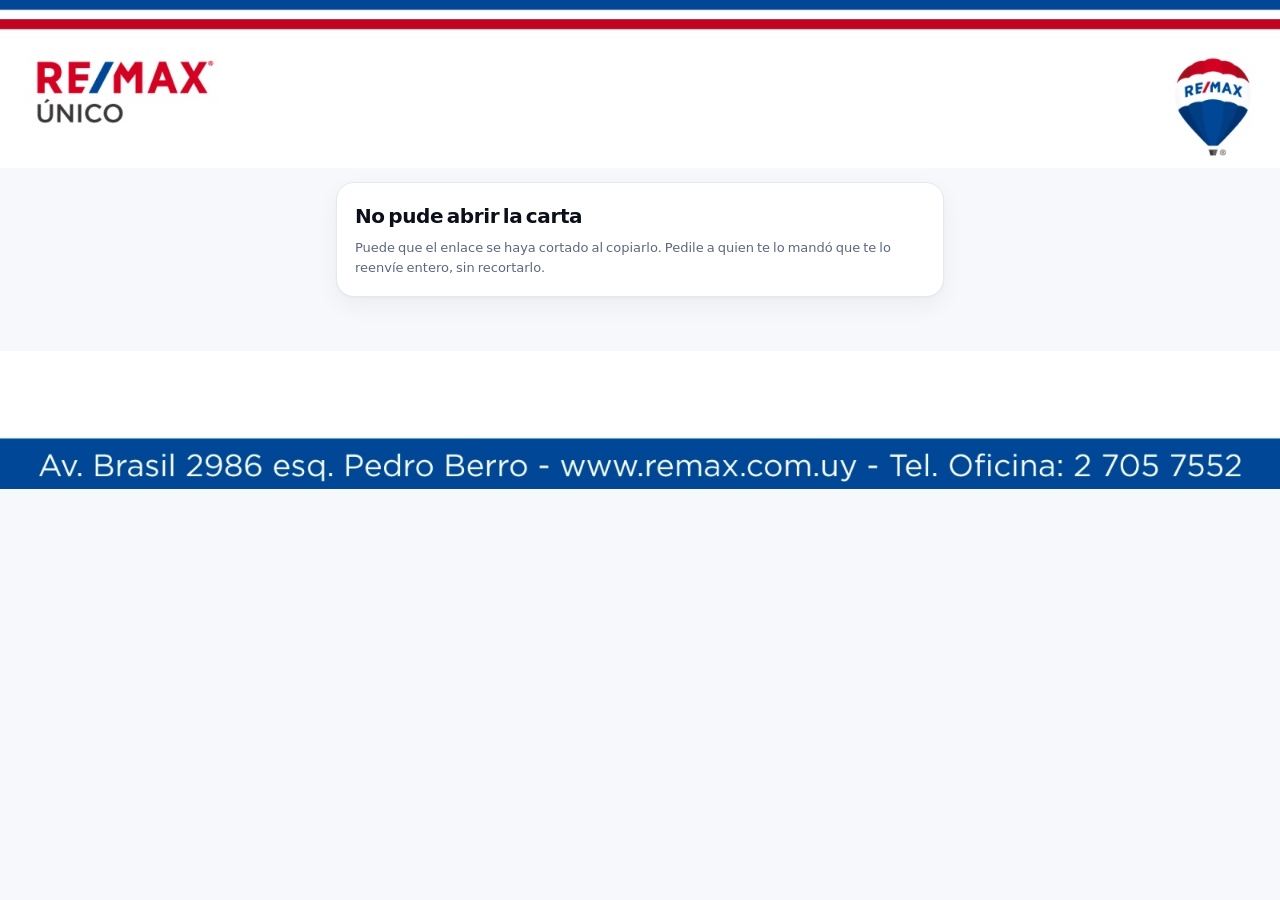
==== commit 21db86ab: "feat: la carta sale en hoja membretada de RE/MAX Unico y siempre en claro El menu de Herramientas de" ====
--- a/firmar.html
+++ b/firmar.html
@@ -1,12 +1,13 @@
 <!doctype html>
-<html lang="es">
+<!-- Siempre en claro: esto es un documento que se manda a un cliente, no la app.
+     Si siguiera el modo oscuro del que lo abre, la carta le llegaria en negro. -->
+<html lang="es" data-tema="claro">
 <head>
 <meta charset="utf-8">
 <meta name="viewport" content="width=device-width, initial-scale=1, viewport-fit=cover">
 <title>Oferta de compra</title>
 <meta name="robots" content="noindex, nofollow">
 <meta name="theme-color" content="#ffffff" media="(prefers-color-scheme: light)">
-<meta name="theme-color" content="#0b0f1a" media="(prefers-color-scheme: dark)">
 <link rel="stylesheet" href="app.css">
 <!--
   La pagina que abre el cliente desde el enlace de WhatsApp.
@@ -19,9 +20,11 @@
 -->
 </head>
 <body>
-  <main id="vista" class="vista" style="padding:18px 16px 60px">
+  <img class="membrete-arriba" src="imagenes/membrete-arriba.jpg" alt="RE/MAX Único">
+  <main id="vista" class="vista" style="padding:14px 16px 24px">
     <p class="apunte">Abriendo la carta…</p>
   </main>
+  <img class="membrete-abajo" src="imagenes/membrete-abajo.jpg" alt="Av. Brasil 2986 esq. Pedro Berro — www.remax.com.uy — Tel. 2 705 7552">
   <script type="module" src="vistas/firmar.js"></script>
 </body>
 </html>
--- a/app.css
+++ b/app.css
@@ -1302,6 +1302,9 @@
   color: var(--tinta-2); font-weight: 700;
 }
 .caja-firma-lienzo {
+  /* De aca sale la tinta con la que se pinta la firma (tintaDePantalla). Explicito y no
+     heredado: si un dia cambia el color del body, la firma no se vuelve invisible. */
+  color: var(--tinta);
   width: 100%; height: auto; aspect-ratio: 420 / 150;
   background: var(--tarjeta);
   border: 1px solid var(--linea); border-radius: 10px;
@@ -1325,6 +1328,7 @@
   box-shadow: 0 20px 60px rgba(11, 15, 26, .35);
 }
 .lienzo-firma {
+  color: var(--tinta);
   width: 100%; height: auto; aspect-ratio: 2 / 1;
   background: var(--lienzo);
   border: 1px solid var(--linea); border-radius: 12px;
@@ -1335,6 +1339,7 @@
 .firma-ayuda { margin: 8px 0 4px; text-align: center; }
 .vista-firma { margin-top: 12px; }
 .lienzo-recorte {
+  color: var(--tinta);
   width: 100%; height: auto; aspect-ratio: 5 / 2;
   background: var(--lienzo);
   border: 1px solid var(--linea); border-radius: 12px;
@@ -1355,3 +1360,36 @@
 }
 .fila-carta-quitar:active,
 .fila-carta.quitada .boton-mini:active { transform: translateY(1px); }
+
+/* En el teléfono el navegador se pelea con el dedo: si algún ancestro puede hacer scroll,
+   se lleva el gesto y el trazo nunca llega al lienzo. Con `touch-action: none` en TODO el
+   telón —no solo en el lienzo— el panel entero deja de competir por el dedo. */
+.telon-firma, .panel-firma { touch-action: none; }
+/* El lienzo sí necesita seguir aceptando el dedo para dibujar. */
+.lienzo-firma { touch-action: none; }
+
+/* Un `<input type="file">` con los estilos de `.campo` queda mudo en el celular: se ve
+   una caja vacía y no se entiende que hay que tocarla. Se convierte en un botón. */
+.panel-firma input[type="file"] {
+  width: 100%;
+  padding: 14px;
+  border: 1px dashed var(--azul-claro);
+  background: var(--azul-suave);
+  color: var(--tinta);
+  border-radius: 12px;
+  font: inherit;
+  font-size: 13px;
+}
+.panel-firma input[type="file"]::file-selector-button {
+  font: inherit; font-weight: 700; font-size: 12.5px;
+  margin-right: 10px; padding: 7px 13px;
+  border: none; border-radius: 8px;
+  background: var(--azul); color: #fff;
+}
+
+/* El membrete de la oficina en la pagina que abre el cliente. Va a lo ancho, pegado a
+   los bordes, como en la hoja membretada de verdad. */
+.membrete-arriba, .membrete-abajo { display: block; width: 100%; height: auto; }
+.membrete-abajo { margin-top: 18px; }
+/* Esta pagina no tiene barra de abajo, asi que no necesita el hueco que deja el body. */
+[data-tema="claro"] body:has(.membrete-abajo) { padding-bottom: 0; }
